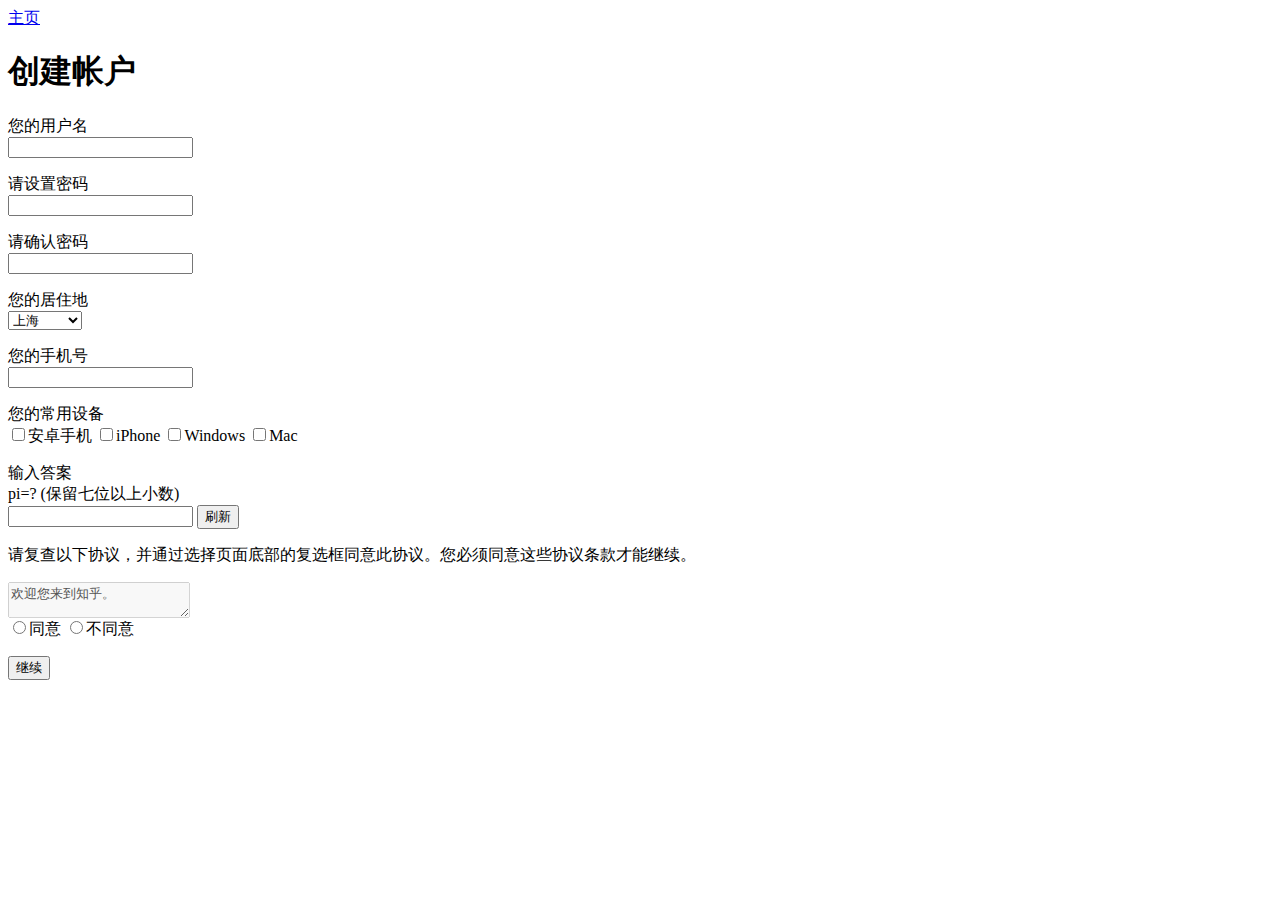
==== lab2/register.html @ dcf26d22 "Add files via upload" ====
<html>
<head>
    <meta charset="utf8">
    <title>Register</title>
</head>
<body>
    <header>
        <nav>
            <div>
                <a href="index.html">主页</a> 
            </div>
        </nav>
    </header>
    <h1>创建帐户</h1>
    <section>
        <form action="#" method="POST">
            <p>
                <label>您的用户名</label><br>
                <input type="text" name="username" pattern="^[\w]+$" required>
            </p>
            <p>
                <label>请设置密码</label><br>
                <input type="password" name="password" pattern="^[0-9A-Za-z]{9,}$" required>
            </p>
            <p>
                <label>请确认密码</label><br>
                <input type="password" name="repassword" pattern="^[0-9A-Za-z]{9,}$" required>
            </p>
            <p>
                <label>您的居住地</label><br>
                <select name="area" required>
                    <option value="Beijing">北京</option>
                    <option value="Shanghai" selected="select">上海</option>
                    <option value="Tianjin">天津</option>
                    <option value="Chongqing">重庆</option>
                    <option value="Jiangsu">江苏</option>
                    <option value="Zhejiang">浙江</option>
                    <option value="others">其他地方</option>
                </select>
            </p>
            <p>
                <label>您的手机号</label><br>
                <input type="tel" name="phonenumber" pattern="^[1]{1}[0-9]{10}$" required>
            </p>
            <p>
                <label>您的常用设备</label><br>
                <input type="checkbox" name="Android" value="Android">安卓手机
                <input type="checkbox" name="iPhone" value="iPhone">iPhone
                <input type="checkbox" name="Windows" value="Windows">Windows
                <input type="checkbox" name="Mac" value="Mac">Mac
            </p>
            <p>
                <label>输入答案</label><br>
                pi=? (保留七位以上小数)<br>
                <input type="text" name="captcha" required>
                <input type="button" value="刷新">
            </p>
            <p>
                请复查以下协议，并通过选择页面底部的复选框同意此协议。您必须同意这些协议条款才能继续。
            </p>
            <textarea disabled="true">
欢迎您来到知乎。

请您仔细阅读以下条款，如果您对本协议的任何条款表示异议，您可以选择不进入知乎。当您注册成功，无论是进入知乎，还是在知乎上发布任何内容（即「内容」），均意味着您（即「用户」）完全接受本协议项下的全部条款。
        
使用规则
用户注册成功后，知乎将给予每个用户一个用户帐号及相应的密码，该用户帐号和密码由用户负责保管；用户应当对以其用户帐号进行的所有活动和事件负法律责任。
用户须对在知乎的注册信息的真实性、合法性、有效性承担全部责任，用户不得冒充他人；不得利用他人的名义发布任何信息；不得恶意使用注册帐号导致其他用户误认；否则知乎有权立即停止提供服务，收回其帐号并由用户独自承担由此而产生的一切法律责任。
用户直接或通过各类方式（如 RSS 源和站外 API 引用等）间接使用知乎服务和数据的行为，都将被视作已无条件接受本协议全部内容；若用户对本协议的任何条款存在异议，请停止使用知乎所提供的全部服务。
知乎是一个信息分享、传播及获取的平台，用户通过知乎发表的信息为公开的信息，其他第三方均可以通过知乎获取用户发表的信息，用户对任何信息的发表即认可该信息为公开的信息，并单独对此行为承担法律责任；任何用户不愿被其他第三人获知的信息都不应该在知乎上进行发表。
用户承诺不得以任何方式利用知乎直接或间接从事违反中国法律以及社会公德的行为，知乎有权对违反上述承诺的内容予以删除。
用户不得利用知乎服务制作、上载、复制、发布、传播或者转载如下内容：
        
反对宪法所确定的基本原则的；
危害国家安全，泄露国家秘密，颠覆国家政权，破坏国家统一的；
损害国家荣誉和利益的；
煽动民族仇恨、民族歧视，破坏民族团结的；
侮辱、滥用英烈形象，否定英烈事迹，美化粉饰侵略战争行为的；
破坏国家宗教政策，宣扬邪教和封建迷信的；
散布谣言，扰乱社会秩序，破坏社会稳定的；
散布淫秽、色情、赌博、暴力、凶杀、恐怖或者教唆犯罪的；
侮辱或者诽谤他人，侵害他人合法权益的；
含有法律、行政法规禁止的其他内容的信息。
所有用户同意遵守知乎社区管理规定（试行）和知乎视频服务协议（试行）。
机构用户同意遵守知乎机构号服务协议，以及知乎机构号使用规范（试行）。
知乎有权对用户使用知乎的情况进行审查和监督，如用户在使用知乎时违反任何上述规定，知乎或其授权的人有权要求用户改正或直接采取一切必要的措施（包括但不限于更改或删除用户张贴的内容、暂停或终止用户使用知乎的权利）以减轻用户不当行为造成的影响。
            </textarea>
            <br>
            <input type="radio" value="agree" name="agree" required>同意
            <input type="radio" value="disagree" name="agree">不同意
            <p>
                <input type="submit" value="继续" name="continue">
            </p>
        </form>
    </section>
</body>
</html>
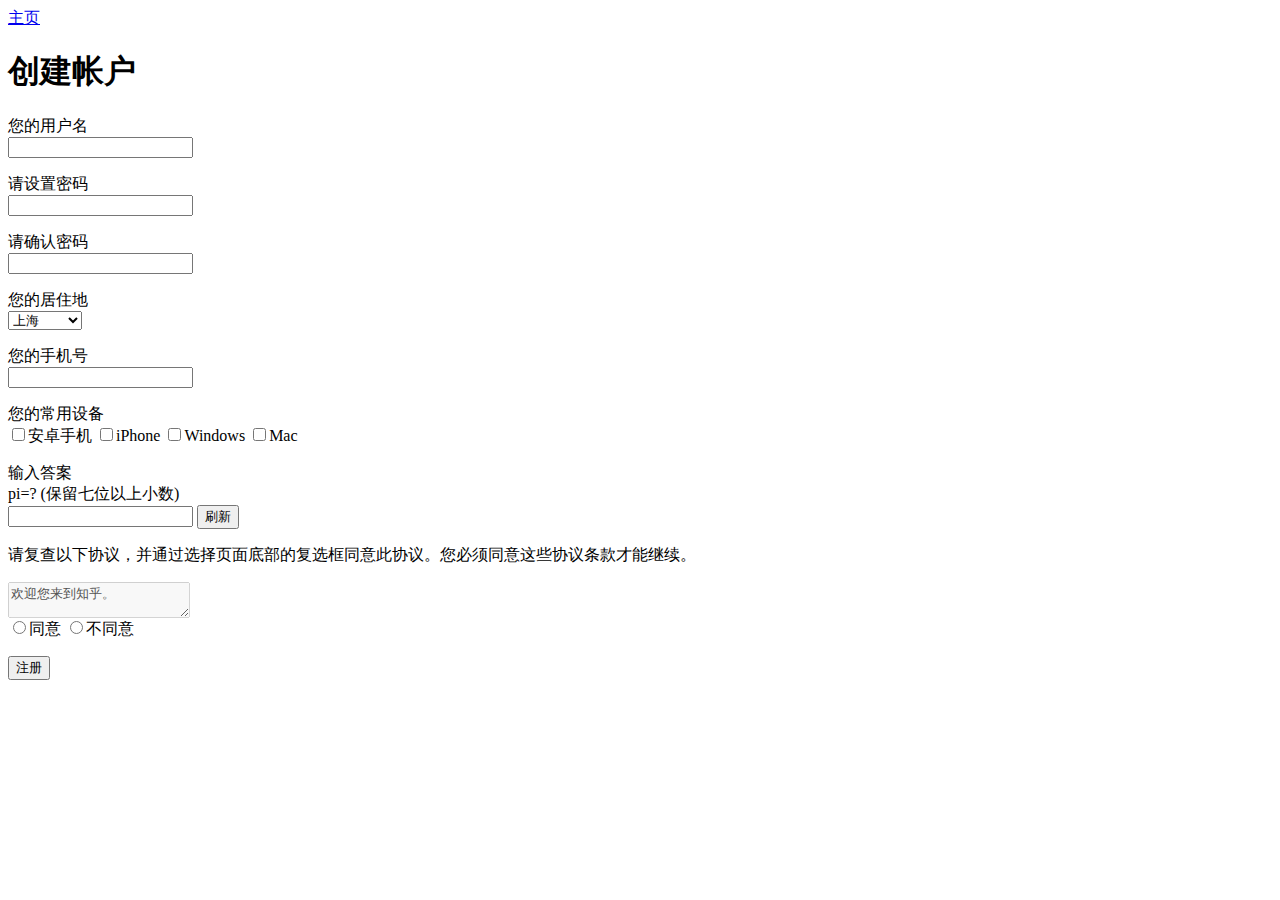
==== commit 59cc4521: "Update register.html" ====
--- a/lab2/register.html
+++ b/lab2/register.html
@@ -89,9 +89,9 @@
             <input type="radio" value="agree" name="agree" required>同意
             <input type="radio" value="disagree" name="agree">不同意
             <p>
-                <input type="submit" value="继续" name="continue">
+                <input type="submit" value="注册" name="continue">
             </p>
         </form>
     </section>
 </body>
-</html>+</html>
